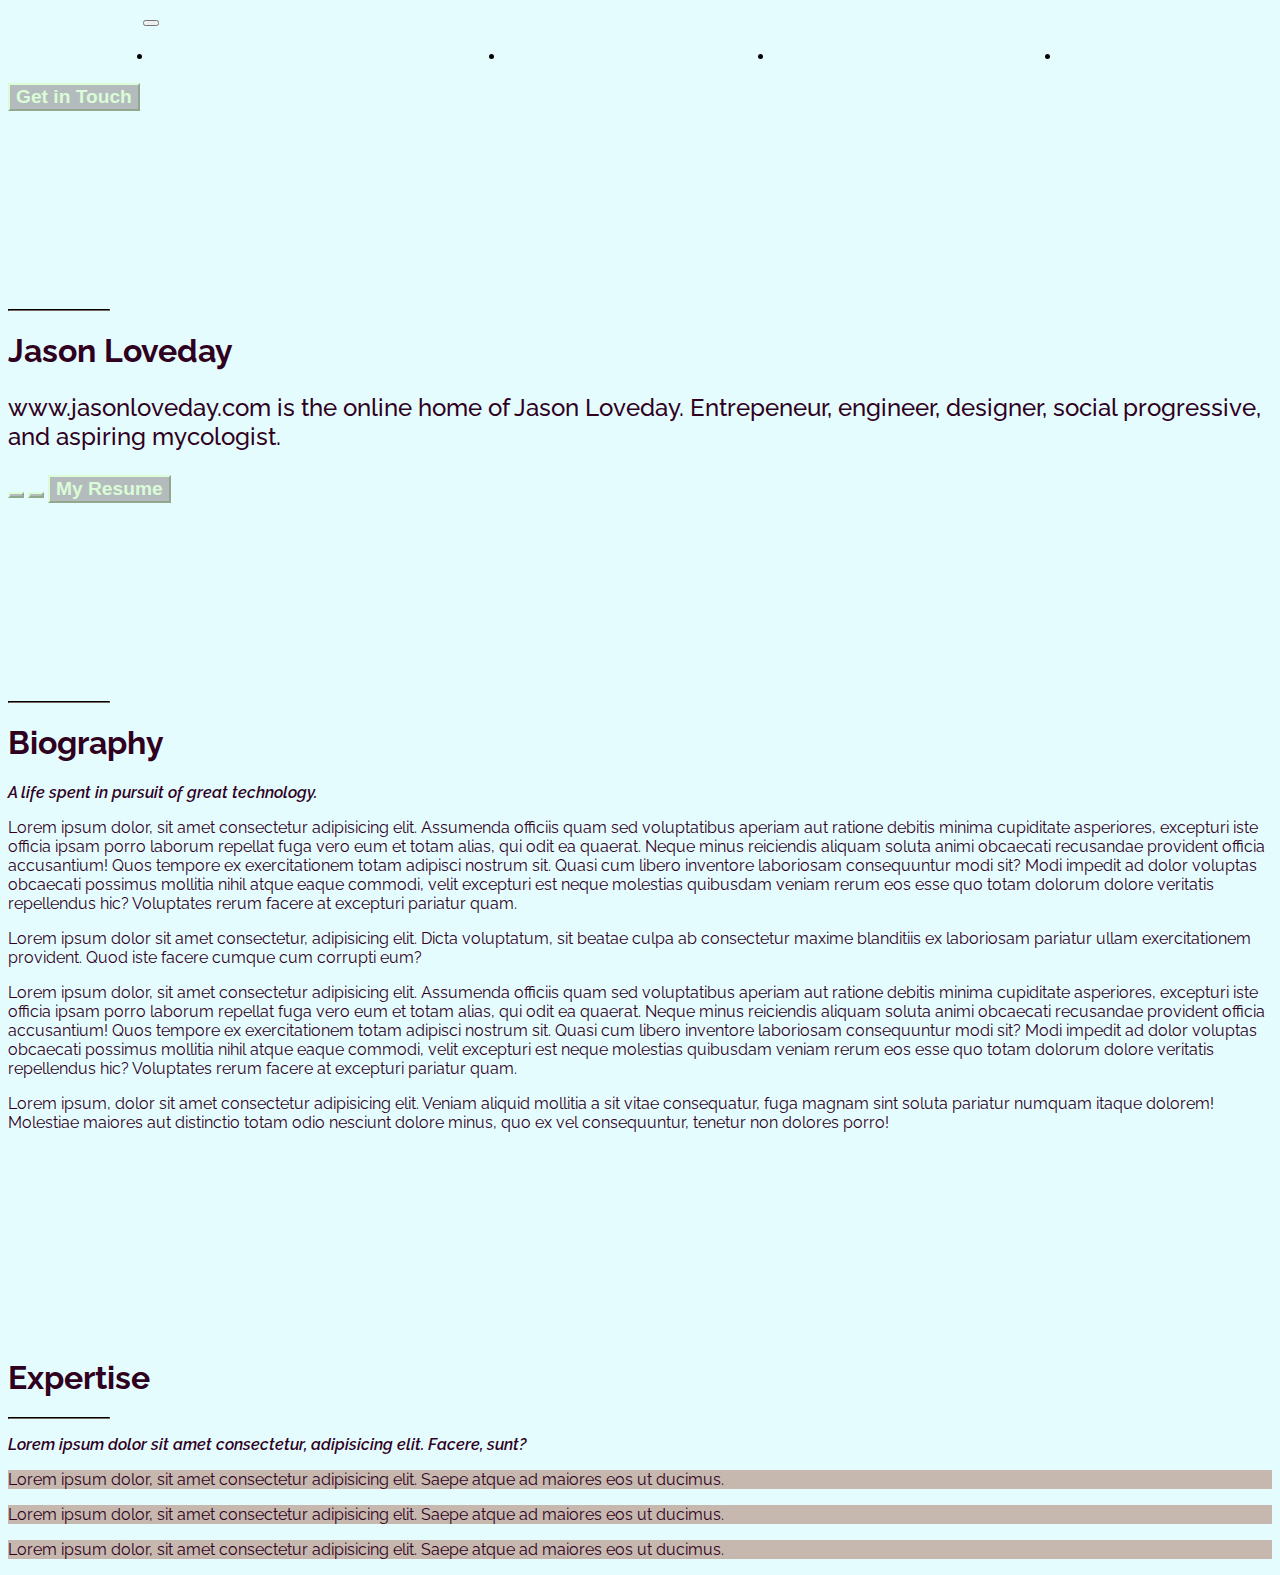
==== index.html @ 3caf15c2 "20190213-01" ====
<!doctype html>
<html lang="en">
  <head>
    <!-- Required meta tags -->
    <meta charset="utf-8">
    <meta name="viewport" content="width=device-width, initial-scale=1, shrink-to-fit=no">

    <!-- Bootstrap CSS -->
    <link rel="stylesheet" href="https://stackpath.bootstrapcdn.com/bootstrap/4.2.1/css/bootstrap.min.css" integrity="sha384-GJzZqFGwb1QTTN6wy59ffF1BuGJpLSa9DkKMp0DgiMDm4iYMj70gZWKYbI706tWS" crossorigin="anonymous">

    <!-- Font Awesome-->
    <link rel="stylesheet" href="https://use.fontawesome.com/releases/v5.7.0/css/all.css" integrity="sha384-lZN37f5QGtY3VHgisS14W3ExzMWZxybE1SJSEsQp9S+oqd12jhcu+A56Ebc1zFSJ" crossorigin="anonymous">

    <!--Google Fonts-->
    <link href="https://fonts.googleapis.com/css?family=Raleway" rel="stylesheet">

    <!-- Included CSS -->
    <link rel="stylesheet" href="app.css">
    <style>
     </style>

    <title>Jason Loveday | Technologist for over 20 years</title>
  </head>
  <body>

 
        <nav id="mainNavbar" class="navbar navbar-expand-lg fixed-top">
            <div class="container">
                <a class="navbar-brand ml-0" href="#">JASON LOVEDAY</a>
                <button class="navbar-toggler" type="button" data-toggle="collapse" data-target="#navbarSupportedContent" aria-controls="navbarSupportedContent" aria-expanded="false" aria-label="Toggle navigation">
                  <span class="navbar-toggler-icon"></span>
                </button>
              
                <div class="collapse navbar-collapse" id="navbarSupportedContent">
                  <ul class="navbar-nav mr-auto justify-content-betweensd">
                    <li class="nav-item active ml-5">
                      <a class="nav-link" href="#">Home <span class="sr-only">(current)</span></a>
                    </li>
                    <li class="nav-item ml-5">
                      <a class="nav-link" href="#">About</a>
                    </li>
                    <li class="nav-item ml-5">
                       <a class="nav-link" href="#">Projects</a>
                    </li
                    ><li class="nav-item ml-5">
                        <a class="nav-link" href="#">Experience</a>
                    </li>
                  </ul>
                  <button class="btn btn-md btn-primary mr-2 my-2 my-sm-0">Get in Touch</button>
                </div>
            </div>
        
        </nav>
        <div id="content" class="container">
            <div class="row">
              <div class="col-lg-8 pt-4">
                  <hr align="left">
                <h1 class="display-5">Jason Loveday</h1>
                  <div id="heading">
                    <p>www.jasonloveday.com is the online home of Jason Loveday. Entrepeneur, engineer, designer, social progressive,<br>
                      and aspiring mycologist.</p>
                  </div>
                  <a href="https://www.linkedin.com/in/jasonloveday" target="_blank"><button class="btn btn-md"><i class="fab fa-linkedin-in"></i></button></a>
                  <a href="https://www.facebook.com/loveday.jason" target="_blank"><button class="btn btn-md"><i class="fab fa-facebook-square"></i></button></a>
                  <a href="https://drive.google.com/file/d/1NYO6ec5GuxMzruy1eUFcvBPiJdTNlsXK/view?usp=sharing" target="_blank"><button class="btn btn-md"><i class="far fa-file"></i> My Resume</button></a>
                </div>
            </div>
          </div>
            <div id="content" class="container">
            <!-- <div id="spacer" class="row"></div> -->
            <div id="bio" class="row">
              <div class="col-lg-5 pt-5">
                <hr align="left">
                <h1 class="display-5">Biography</h1>
                <p id="intro">A life spent in pursuit of great technology.</p>
                <p>Lorem ipsum dolor, sit amet consectetur adipisicing elit. Assumenda officiis quam sed voluptatibus aperiam aut ratione debitis minima cupiditate asperiores, excepturi iste officia ipsam porro laborum repellat fuga vero eum et totam alias, qui odit ea quaerat. Neque minus reiciendis aliquam soluta animi obcaecati recusandae provident officia accusantium! Quos tempore ex exercitationem totam adipisci nostrum sit. Quasi cum libero inventore laboriosam consequuntur modi sit? Modi impedit ad dolor voluptas obcaecati possimus mollitia nihil atque eaque commodi, velit excepturi est neque molestias quibusdam veniam rerum eos esse quo totam dolorum dolore veritatis repellendus hic? Voluptates rerum facere at excepturi pariatur quam.</p>
               <p>Lorem ipsum dolor sit amet consectetur, adipisicing elit. Dicta voluptatum, sit beatae culpa ab consectetur maxime blanditiis ex laboriosam pariatur ullam exercitationem provident. Quod iste facere cumque cum corrupti eum?</p>
              </div>
                  <div class="col-lg-5 pt-5 pl-5">
                    <p>Lorem ipsum dolor, sit amet consectetur adipisicing elit. Assumenda officiis quam sed voluptatibus aperiam aut ratione debitis minima cupiditate asperiores, excepturi iste officia ipsam porro laborum repellat fuga vero eum et totam alias, qui odit ea quaerat. Neque minus reiciendis aliquam soluta animi obcaecati recusandae provident officia accusantium! Quos tempore ex exercitationem totam adipisci nostrum sit. Quasi cum libero inventore laboriosam consequuntur modi sit? Modi impedit ad dolor voluptas obcaecati possimus mollitia nihil atque eaque commodi, velit excepturi est neque molestias quibusdam veniam rerum eos esse quo totam dolorum dolore veritatis repellendus hic? Voluptates rerum facere at excepturi pariatur quam.</p>
                   <p>Lorem ipsum, dolor sit amet consectetur adipisicing elit. Veniam aliquid mollitia a sit vitae consequatur, fuga magnam sint soluta pariatur numquam itaque dolorem! Molestiae maiores aut distinctio totam odio nesciunt dolore minus, quo ex vel consequuntur, tenetur non dolores porro!</p>
                  </div>
            </div>
          </div>
          <div id="content" class="container">
            <div class="row">
              <div class="col-lg-4">
              <h1 class="display-5">Expertise</h1>
              <hr align="left">
              <p id="intro">Lorem ipsum dolor sit amet consectetur, adipisicing elit. Facere, sunt?</p>
              </div>
            </div>
              <div id="text" class="row justify-content-center">
                <div class="col-lg-4">
                  <div class="card">
                  <p>Lorem ipsum dolor, sit amet consectetur adipisicing elit. Saepe atque ad maiores eos ut ducimus.</p>
                  </div>
                  
                </div>
                <div class="col-lg-4 pt-2 pt-lg-0">
                  <div class="card">
                    <p>Lorem ipsum dolor, sit amet consectetur adipisicing elit. Saepe atque ad maiores eos ut ducimus.</p>
                    </div>
                    
                </div>
                <div class="col-lg-4 pt-2 pt-lg-0">
                  <div class="card">
                    <p>Lorem ipsum dolor, sit amet consectetur adipisicing elit. Saepe atque ad maiores eos ut ducimus.</p>
                    </div>

                </div>
              </div>
            </div>
      		   

    <!-- Optional JavaScript -->
    <!-- jQuery first, then Popper.js, then Bootstrap JS -->
    <script src="https://code.jquery.com/jquery-3.3.1.slim.min.js" integrity="sha384-q8i/X+965DzO0rT7abK41JStQIAqVgRVzpbzo5smXKp4YfRvH+8abtTE1Pi6jizo" crossorigin="anonymous"></script>
    <script src="https://cdnjs.cloudflare.com/ajax/libs/popper.js/1.14.6/umd/popper.min.js" integrity="sha384-wHAiFfRlMFy6i5SRaxvfOCifBUQy1xHdJ/yoi7FRNXMRBu5WHdZYu1hA6ZOblgut" crossorigin="anonymous"></script>
    <script src="https://stackpath.bootstrapcdn.com/bootstrap/4.2.1/js/bootstrap.min.js" integrity="sha384-B0UglyR+jN6CkvvICOB2joaf5I4l3gm9GU6Hc1og6Ls7i6U/mkkaduKaBhlAXv9k" crossorigin="anonymous"></script>
    <script>
        $(function () {
            $(document).scroll(function () {
                var $nav = $(".nav-link");
                $nav.toggleClass("scrolled", $(this).scrollTop() > $nav.height());
            });
        });
    </script>
    <script>
      $(function () {
        $(document).scroll(function () {
            var $nav = $("#mainNavbar");
            $nav.toggleClass("scrolled", $(this).scrollTop() > $nav.height());
        });
    });
</script>
    <script>
        $(function () {
          $(document).scroll(function () {
              var $nav = $(".navbar-brand");
              $nav.toggleClass("scrolled", $(this).scrollTop() > $nav.height());
          });
      });
  </script>
  
  </body>
</html>
---- app.css ----
body {
    font-family: 'Raleway';
    background-color: #E5FCFF;
}
hr {
    border-color: rgb(36, 31, 29);
    width: 100px;
}
.btn {
    color: #DAFCD7;
    border-color: #DAFCD7;
    background-color: #B4BBBD;
    font-size: 1.2rem;
    font-weight: 700;
}
.btn:hover {
    color: #E5FCFF;
    background-color: #30011E;
    border: none;
    font-weight: 700;
}
#heading {
    font-size: 1.5rem;
    font-weight: 500;
}
#content {
    text-align: left;
    color: #30011E;
    padding-top: 15%;
	/* text-shadow: 0px 4px 3px rgba(0,0,0,0.4), */
					/* 0px 8px 13px rgba(0,0,0,0.1), */
					/* 0px 18px 23px rgba(0,0,0,0.1); */
}
#text{
    /* font-size: 1.25rem; */
    color: #30011E;
}
#mainNavbar .nav-link {
    color: #E5FCFF;
    font-weight: 300;
    font-size: 1.25rem;
}
nav ul {
    display: flex;
    justify-content: space-around;
  }
  
        
#mainNavbar .nav-link:hover {
    color: #30011E;
    font-weight: 400;
}
#mainNavbar .nav-link:hover.scrolled {
    color:#E5FCFF;
    font-weight: 400;
}
.navbar.scrolled {
    background: #B4BBBD;
    transition: background 500ms;
}
#mainNavbar .nav-link.scrolled{
    color: #5A2F2F;
}

#mainNavbar .navbar-brand {
    color: #E5FCFF;
    font-weight: 700;
}
#mainNavbar .navbar-brand.scrolled {
    color: #DAFCD7;
}
.card {
    background: #C6B8AF
}
#spacer {
    height: 200px;
}

#intro {
    font-style: italic;
    font-weight: 600;
}
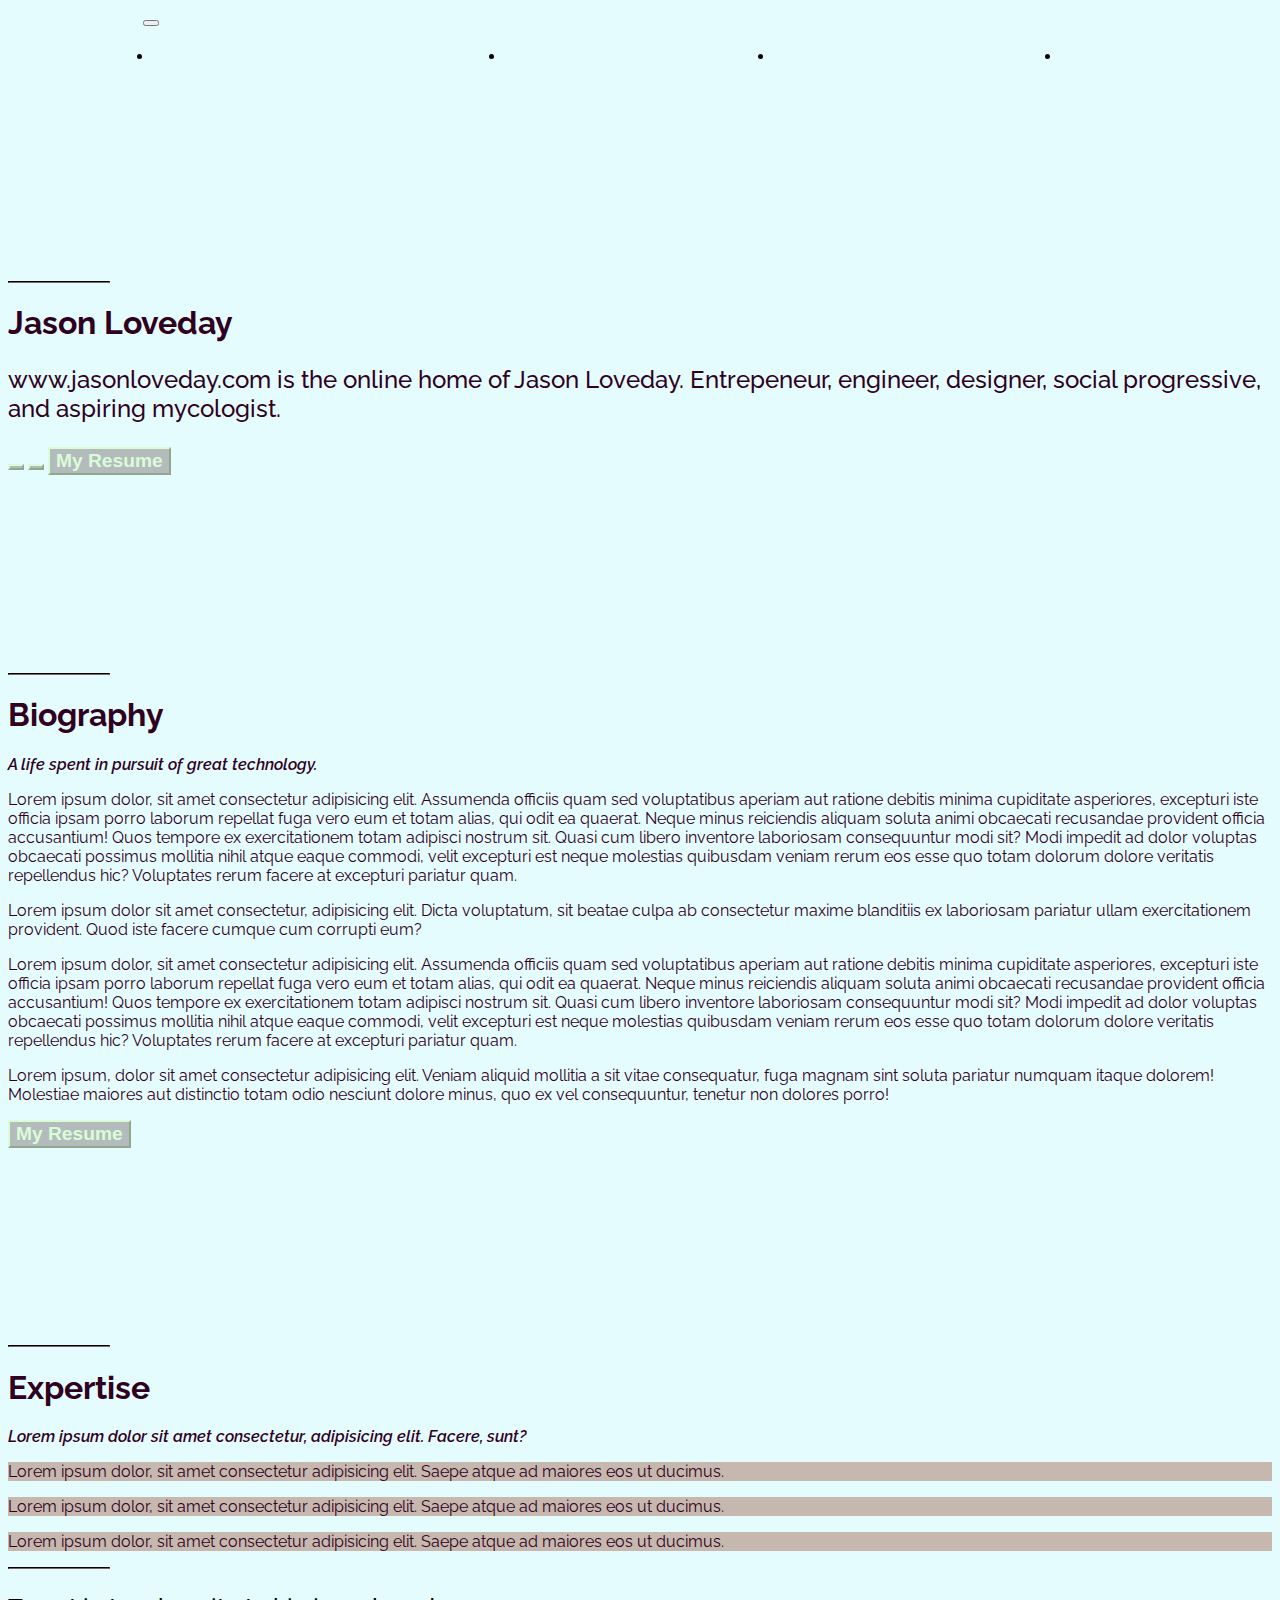
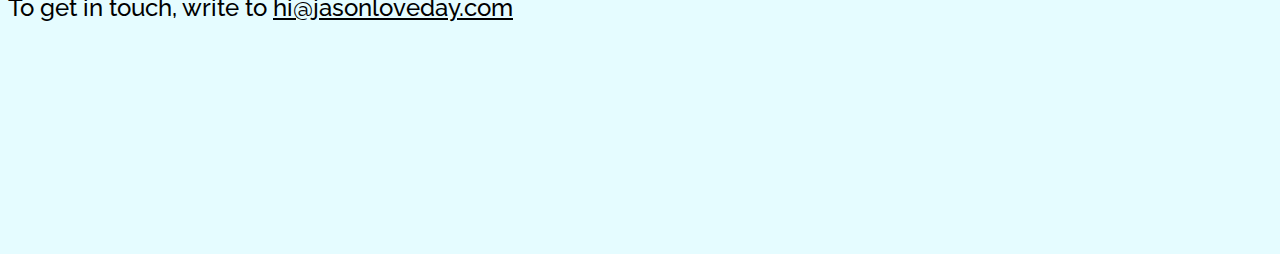
==== commit dd50ed21: "20190214-01" ====
--- a/index.html
+++ b/index.html
@@ -37,7 +37,7 @@
                       <a class="nav-link" href="#">Home <span class="sr-only">(current)</span></a>
                     </li>
                     <li class="nav-item ml-5">
-                      <a class="nav-link" href="#">About</a>
+                      <a class="nav-link" href="#page2">About</a>
                     </li>
                     <li class="nav-item ml-5">
                        <a class="nav-link" href="#">Projects</a>
@@ -46,7 +46,7 @@
                         <a class="nav-link" href="#">Experience</a>
                     </li>
                   </ul>
-                  <button class="btn btn-md btn-primary mr-2 my-2 my-sm-0">Get in Touch</button>
+                  <!-- <button class="btn btn-md btn-primary mr-2 my-2 my-sm-0">Get in Touch</button> -->
                 </div>
             </div>
         
@@ -68,8 +68,9 @@
           </div>
             <div id="content" class="container">
             <!-- <div id="spacer" class="row"></div> -->
-            <div id="bio" class="row">
-              <div class="col-lg-5 pt-5">
+            <div id="page2"></div>
+            <div id="bio" class="row pt-5">
+              <div class="col-lg-5">
                 <hr align="left">
                 <h1 class="display-5">Biography</h1>
                 <p id="intro">A life spent in pursuit of great technology.</p>
@@ -80,13 +81,15 @@
                     <p>Lorem ipsum dolor, sit amet consectetur adipisicing elit. Assumenda officiis quam sed voluptatibus aperiam aut ratione debitis minima cupiditate asperiores, excepturi iste officia ipsam porro laborum repellat fuga vero eum et totam alias, qui odit ea quaerat. Neque minus reiciendis aliquam soluta animi obcaecati recusandae provident officia accusantium! Quos tempore ex exercitationem totam adipisci nostrum sit. Quasi cum libero inventore laboriosam consequuntur modi sit? Modi impedit ad dolor voluptas obcaecati possimus mollitia nihil atque eaque commodi, velit excepturi est neque molestias quibusdam veniam rerum eos esse quo totam dolorum dolore veritatis repellendus hic? Voluptates rerum facere at excepturi pariatur quam.</p>
                    <p>Lorem ipsum, dolor sit amet consectetur adipisicing elit. Veniam aliquid mollitia a sit vitae consequatur, fuga magnam sint soluta pariatur numquam itaque dolorem! Molestiae maiores aut distinctio totam odio nesciunt dolore minus, quo ex vel consequuntur, tenetur non dolores porro!</p>
                   </div>
-            </div>
+              </div>
+              <a href="https://drive.google.com/file/d/1NYO6ec5GuxMzruy1eUFcvBPiJdTNlsXK/view?usp=sharing" target="_blank"><button class="btn btn-md"><i class="far fa-file"></i> My Resume</button></a>
+
           </div>
           <div id="content" class="container">
             <div class="row">
               <div class="col-lg-4">
+               <hr align="left">
               <h1 class="display-5">Expertise</h1>
-              <hr align="left">
               <p id="intro">Lorem ipsum dolor sit amet consectetur, adipisicing elit. Facere, sunt?</p>
               </div>
             </div>
@@ -111,6 +114,16 @@
                 </div>
               </div>
             </div>
+
+            <div id="heading" class="container">
+              <div class="row">
+                <div class="col-lg-8 pt-5">
+                <hr align="left">
+                <p>To get in touch, write to <span id="email">hi@jasonloveday.com</span></p>
+                  </div>
+              </div>
+            </div>
+            <div id="spacer"></div>
       		   
 
     <!-- Optional JavaScript -->
--- a/app.css
+++ b/app.css
@@ -5,6 +5,9 @@
 hr {
     border-color: rgb(36, 31, 29);
     width: 100px;
+}
+#email {
+    text-decoration-line: underline;
 }
 .btn {
     color: #DAFCD7;
@@ -58,6 +61,9 @@
     background: #B4BBBD;
     transition: background 500ms;
 }
+.navbar-toggler {
+    color: #30011E;
+}
 #mainNavbar .nav-link.scrolled{
     color: #5A2F2F;
 }
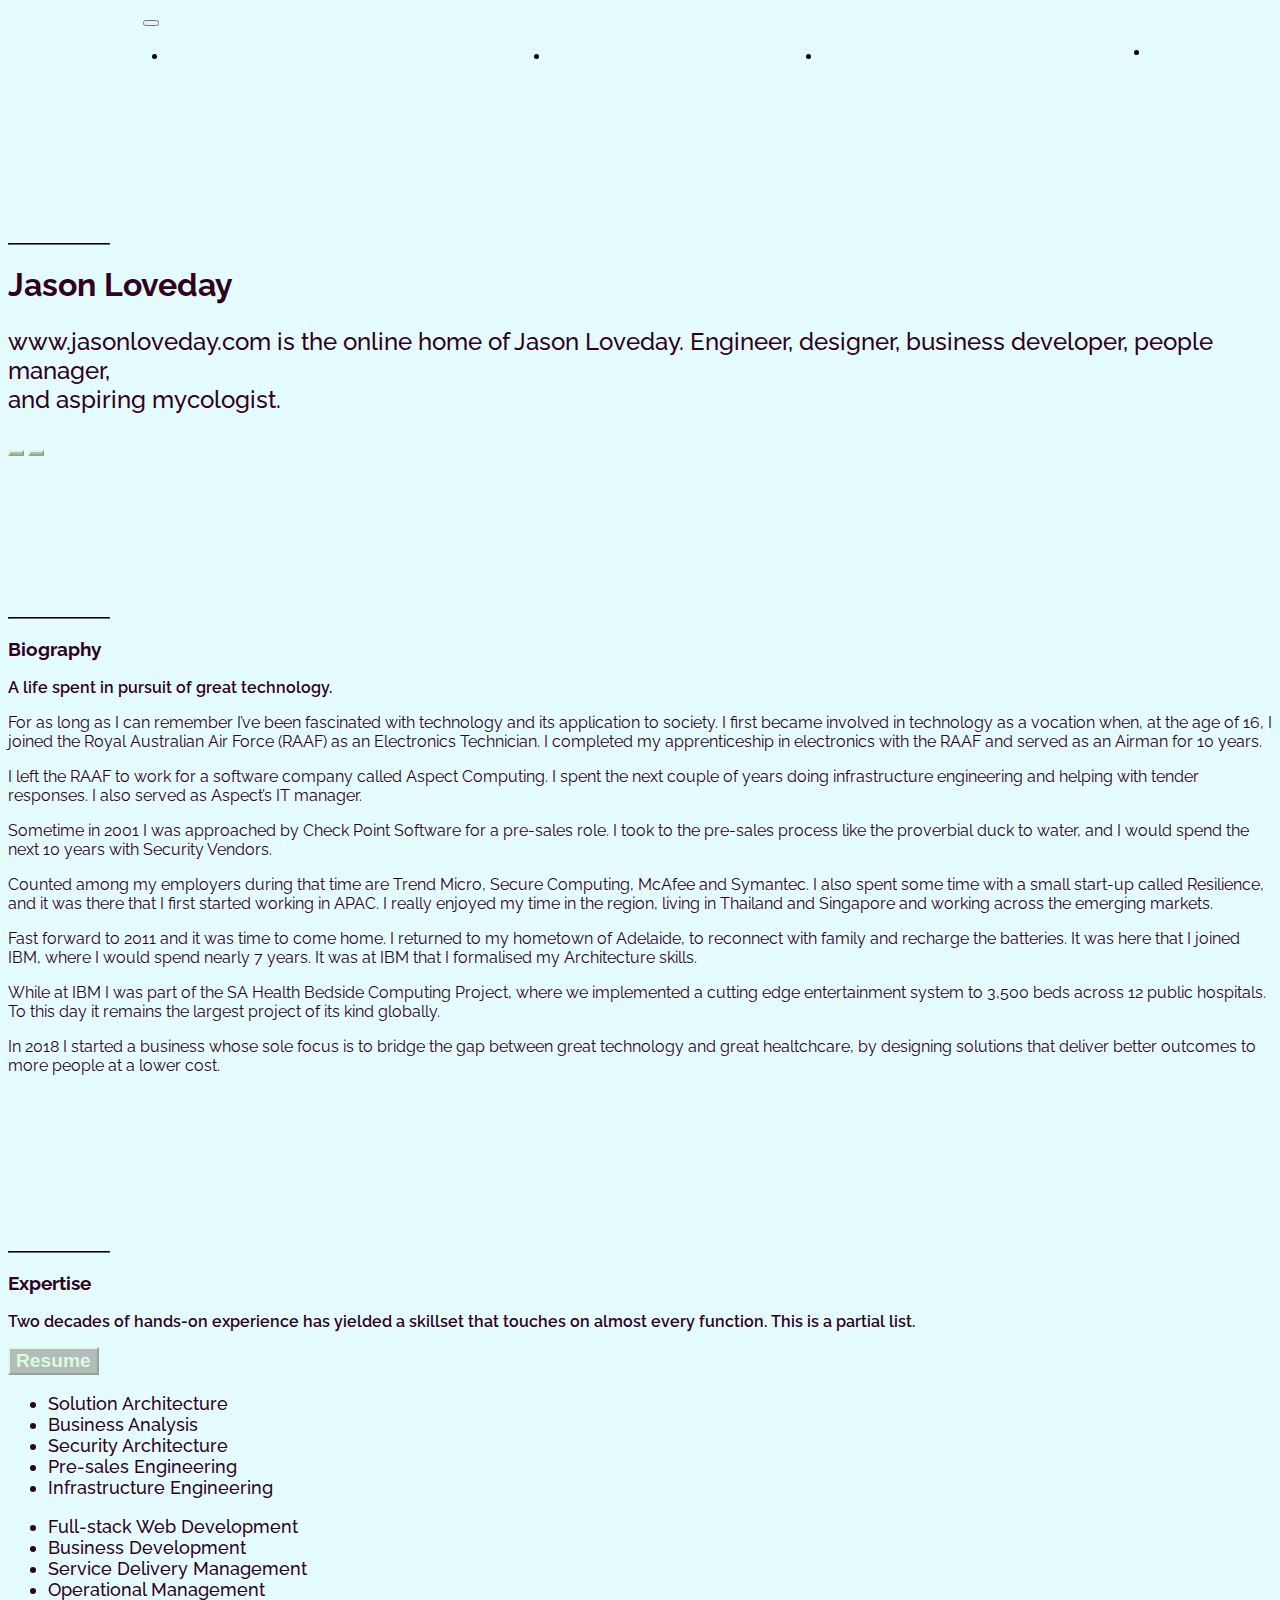
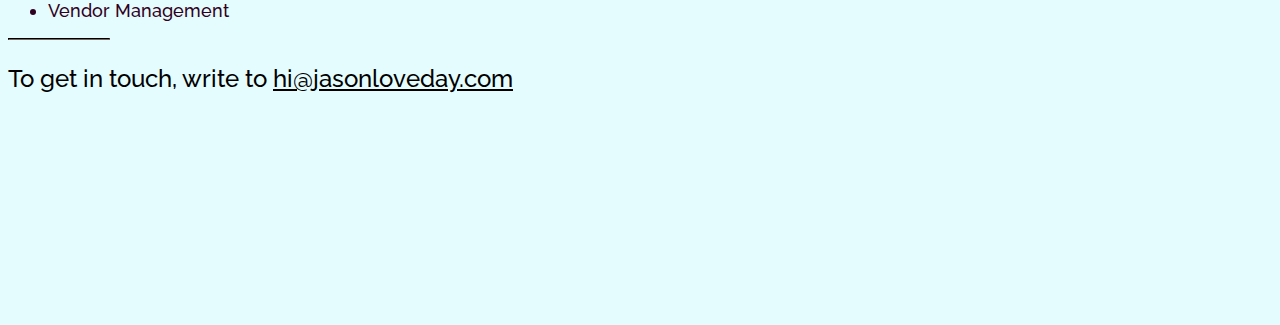
==== commit 51dd1486: "20190215-01" ====
--- a/index.html
+++ b/index.html
@@ -24,7 +24,7 @@
   <body>
 
  
-        <nav id="mainNavbar" class="navbar navbar-expand-lg fixed-top">
+        <nav id="mainNavbar" class="navbar navbar-expand-lg navbar-dark fixed-top">
             <div class="container">
                 <a class="navbar-brand ml-0" href="#">JASON LOVEDAY</a>
                 <button class="navbar-toggler" type="button" data-toggle="collapse" data-target="#navbarSupportedContent" aria-controls="navbarSupportedContent" aria-expanded="false" aria-label="Toggle navigation">
@@ -37,13 +37,12 @@
                       <a class="nav-link" href="#">Home <span class="sr-only">(current)</span></a>
                     </li>
                     <li class="nav-item ml-5">
-                      <a class="nav-link" href="#page2">About</a>
+                      <a class="nav-link" href="#page2">Bio</a>
                     </li>
                     <li class="nav-item ml-5">
-                       <a class="nav-link" href="#">Projects</a>
+                       <a class="nav-link" href="#page3">Expertise</a>
                     </li
                     ><li class="nav-item ml-5">
-                        <a class="nav-link" href="#">Experience</a>
                     </li>
                   </ul>
                   <!-- <button class="btn btn-md btn-primary mr-2 my-2 my-sm-0">Get in Touch</button> -->
@@ -57,60 +56,62 @@
                   <hr align="left">
                 <h1 class="display-5">Jason Loveday</h1>
                   <div id="heading">
-                    <p>www.jasonloveday.com is the online home of Jason Loveday. Entrepeneur, engineer, designer, social progressive,<br>
+                    <p>www.jasonloveday.com is the online home of Jason Loveday. Engineer, designer, business developer, people manager,<br>
                       and aspiring mycologist.</p>
                   </div>
                   <a href="https://www.linkedin.com/in/jasonloveday" target="_blank"><button class="btn btn-md"><i class="fab fa-linkedin-in"></i></button></a>
                   <a href="https://www.facebook.com/loveday.jason" target="_blank"><button class="btn btn-md"><i class="fab fa-facebook-square"></i></button></a>
-                  <a href="https://drive.google.com/file/d/1NYO6ec5GuxMzruy1eUFcvBPiJdTNlsXK/view?usp=sharing" target="_blank"><button class="btn btn-md"><i class="far fa-file"></i> My Resume</button></a>
                 </div>
             </div>
           </div>
+          <div id="page2"></div>
             <div id="content" class="container">
             <!-- <div id="spacer" class="row"></div> -->
-            <div id="page2"></div>
-            <div id="bio" class="row pt-5">
+            <div id="bio" class="row pt-lg-4">
               <div class="col-lg-5">
                 <hr align="left">
-                <h1 class="display-5">Biography</h1>
+                <h3>Biography</h3>
                 <p id="intro">A life spent in pursuit of great technology.</p>
-                <p>Lorem ipsum dolor, sit amet consectetur adipisicing elit. Assumenda officiis quam sed voluptatibus aperiam aut ratione debitis minima cupiditate asperiores, excepturi iste officia ipsam porro laborum repellat fuga vero eum et totam alias, qui odit ea quaerat. Neque minus reiciendis aliquam soluta animi obcaecati recusandae provident officia accusantium! Quos tempore ex exercitationem totam adipisci nostrum sit. Quasi cum libero inventore laboriosam consequuntur modi sit? Modi impedit ad dolor voluptas obcaecati possimus mollitia nihil atque eaque commodi, velit excepturi est neque molestias quibusdam veniam rerum eos esse quo totam dolorum dolore veritatis repellendus hic? Voluptates rerum facere at excepturi pariatur quam.</p>
-               <p>Lorem ipsum dolor sit amet consectetur, adipisicing elit. Dicta voluptatum, sit beatae culpa ab consectetur maxime blanditiis ex laboriosam pariatur ullam exercitationem provident. Quod iste facere cumque cum corrupti eum?</p>
+                <p>For as long as I can remember I’ve been fascinated with technology and its application to society. I first became involved in technology as a vocation when, at the age of 16, I joined the Royal Australian Air Force (RAAF) as an Electronics Technician. I completed my apprenticeship in electronics with the RAAF and served as an Airman for 10 years.</p>
+               <p>I left the RAAF to work for a software company called Aspect Computing. I spent the next couple of years doing infrastructure engineering and helping with tender responses. I also served as Aspect’s IT manager.</p>
+               <p>Sometime in 2001 I was approached by Check Point Software for a pre-sales role. I took to the pre-sales process like the proverbial duck to water, and I would spend the next 10 years with Security Vendors.</p>
               </div>
-                  <div class="col-lg-5 pt-5 pl-5">
-                    <p>Lorem ipsum dolor, sit amet consectetur adipisicing elit. Assumenda officiis quam sed voluptatibus aperiam aut ratione debitis minima cupiditate asperiores, excepturi iste officia ipsam porro laborum repellat fuga vero eum et totam alias, qui odit ea quaerat. Neque minus reiciendis aliquam soluta animi obcaecati recusandae provident officia accusantium! Quos tempore ex exercitationem totam adipisci nostrum sit. Quasi cum libero inventore laboriosam consequuntur modi sit? Modi impedit ad dolor voluptas obcaecati possimus mollitia nihil atque eaque commodi, velit excepturi est neque molestias quibusdam veniam rerum eos esse quo totam dolorum dolore veritatis repellendus hic? Voluptates rerum facere at excepturi pariatur quam.</p>
-                   <p>Lorem ipsum, dolor sit amet consectetur adipisicing elit. Veniam aliquid mollitia a sit vitae consequatur, fuga magnam sint soluta pariatur numquam itaque dolorem! Molestiae maiores aut distinctio totam odio nesciunt dolore minus, quo ex vel consequuntur, tenetur non dolores porro!</p>
-                  </div>
-              </div>
-              <a href="https://drive.google.com/file/d/1NYO6ec5GuxMzruy1eUFcvBPiJdTNlsXK/view?usp=sharing" target="_blank"><button class="btn btn-md"><i class="far fa-file"></i> My Resume</button></a>
-
+                  <div class="col-lg-5 pt-2 pl-lg-5">
+                   <p>Counted among my employers during that time are Trend Micro, Secure Computing, McAfee and Symantec. I also spent some time with a small start-up called Resilience, and it was there that I first started working in APAC. I really enjoyed my time in the region, living in Thailand and Singapore and working across the emerging markets.</p>
+                    <p>Fast forward to 2011 and it was time to come home. I returned to my hometown of Adelaide, to reconnect with family and recharge the batteries. It was here that I joined IBM, where I would spend nearly 7 years. It was at IBM that I formalised my Architecture skills.</p>
+                  <p>While at IBM I was part of the SA Health Bedside Computing Project, where we implemented a cutting edge entertainment system to 3,500 beds across 12 public hospitals. To this day it remains the largest project of its kind globally.</p>
+                <p>In 2018 I started a business whose sole focus is to bridge the gap between great technology and great healtchcare, by designing solutions that deliver better outcomes to more people at a lower cost.</p>  
+                </div>
+            </div>
+            </div>
           </div>
+          <div id="page3"></div>
           <div id="content" class="container">
-            <div class="row">
+            <div class="row justify-content-center align-items-center">
               <div class="col-lg-4">
                <hr align="left">
-              <h1 class="display-5">Expertise</h1>
-              <p id="intro">Lorem ipsum dolor sit amet consectetur, adipisicing elit. Facere, sunt?</p>
+              <h3>Expertise</h3>
+              <p id="intro">Two decades of hands-on experience has yielded a skillset that touches on almost every function. This is a partial list.</p>
+              <a href="https://drive.google.com/file/d/1NYO6ec5GuxMzruy1eUFcvBPiJdTNlsXK/view?usp=sharing" target="_blank"><button class="btn btn-md"><i class="far fa-file-pdf"></i> Resume</button></a>
               </div>
-            </div>
-              <div id="text" class="row justify-content-center">
                 <div class="col-lg-4">
-                  <div class="card">
-                  <p>Lorem ipsum dolor, sit amet consectetur adipisicing elit. Saepe atque ad maiores eos ut ducimus.</p>
-                  </div>
+                  <ul id="expertiseList">
+                    <li>Solution Architecture</li>
+                    <li>Business Analysis</li>
+                    <li>Security Architecture</li>
+                    <li>Pre-sales Engineering</li>
+                    <li>Infrastructure Engineering</li>
+                  </ul>
                   
                 </div>
-                <div class="col-lg-4 pt-2 pt-lg-0">
-                  <div class="card">
-                    <p>Lorem ipsum dolor, sit amet consectetur adipisicing elit. Saepe atque ad maiores eos ut ducimus.</p>
-                    </div>
-                    
-                </div>
-                <div class="col-lg-4 pt-2 pt-lg-0">
-                  <div class="card">
-                    <p>Lorem ipsum dolor, sit amet consectetur adipisicing elit. Saepe atque ad maiores eos ut ducimus.</p>
-                    </div>
-
+                <div class="col-lg-4">
+                    <ul id="expertiseList">
+                        <li>Full-stack Web Development</li>
+                        <li>Business Development</li>
+                        <li>Service Delivery Management</li>
+                        <li>Operational Management</li>
+                        <li>Vendor Management</li>
+                      </ul>                 
                 </div>
               </div>
             </div>
--- a/app.css
+++ b/app.css
@@ -8,6 +8,10 @@
 }
 #email {
     text-decoration-line: underline;
+}
+#expertiseList {
+    font-size: 1.1rem;
+    font-weight: 500;
 }
 .btn {
     color: #DAFCD7;
@@ -29,7 +33,7 @@
 #content {
     text-align: left;
     color: #30011E;
-    padding-top: 15%;
+    padding-top: 12%;
 	/* text-shadow: 0px 4px 3px rgba(0,0,0,0.4), */
 					/* 0px 8px 13px rgba(0,0,0,0.1), */
 					/* 0px 18px 23px rgba(0,0,0,0.1); */
@@ -83,6 +87,6 @@
 }
 
 #intro {
-    font-style: italic;
+    /* font-style: italic; */
     font-weight: 600;
 }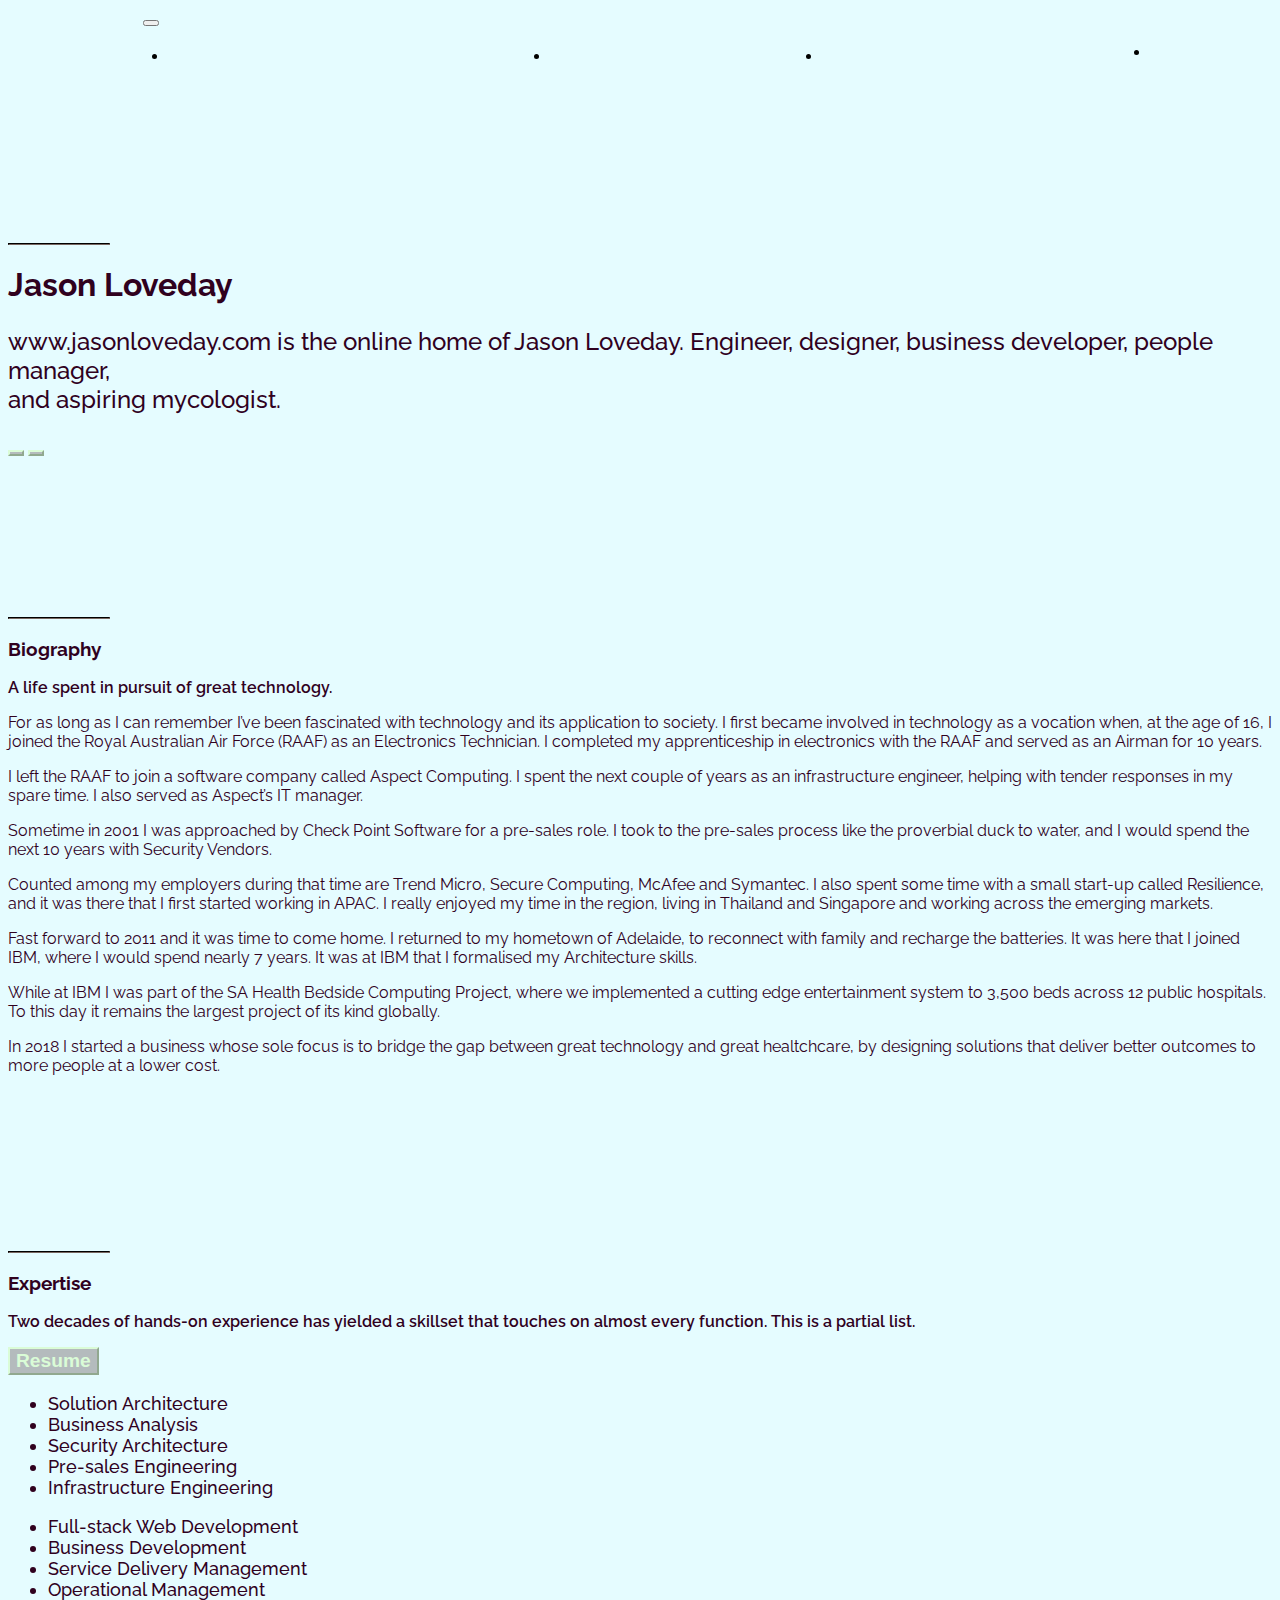
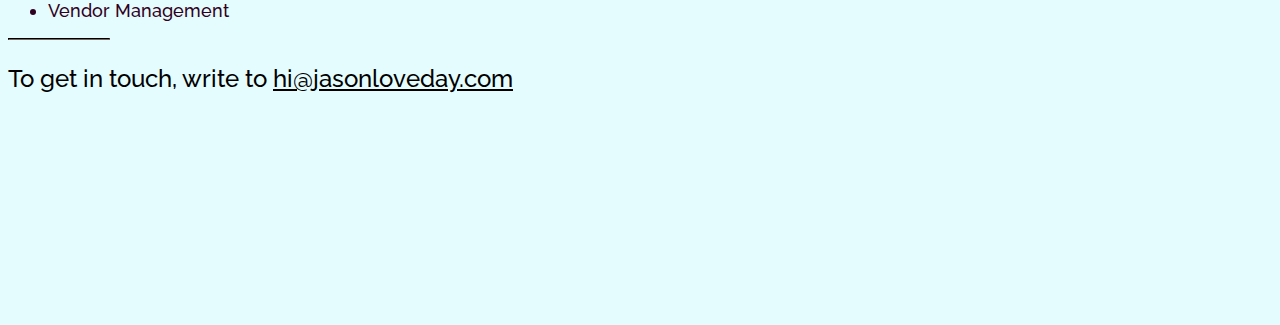
==== commit 95d23a61: "20190215-2" ====
--- a/index.html
+++ b/index.html
@@ -73,7 +73,7 @@
                 <h3>Biography</h3>
                 <p id="intro">A life spent in pursuit of great technology.</p>
                 <p>For as long as I can remember I’ve been fascinated with technology and its application to society. I first became involved in technology as a vocation when, at the age of 16, I joined the Royal Australian Air Force (RAAF) as an Electronics Technician. I completed my apprenticeship in electronics with the RAAF and served as an Airman for 10 years.</p>
-               <p>I left the RAAF to work for a software company called Aspect Computing. I spent the next couple of years doing infrastructure engineering and helping with tender responses. I also served as Aspect’s IT manager.</p>
+               <p>I left the RAAF to join a software company called Aspect Computing. I spent the next couple of years as an infrastructure engineer, helping with tender responses in my spare time. I also served as Aspect’s IT manager.</p>
                <p>Sometime in 2001 I was approached by Check Point Software for a pre-sales role. I took to the pre-sales process like the proverbial duck to water, and I would spend the next 10 years with Security Vendors.</p>
               </div>
                   <div class="col-lg-5 pt-2 pl-lg-5">
@@ -88,7 +88,7 @@
           <div id="page3"></div>
           <div id="content" class="container">
             <div class="row justify-content-center align-items-center">
-              <div class="col-lg-4">
+              <div class="col-lg-4 pb-3">
                <hr align="left">
               <h3>Expertise</h3>
               <p id="intro">Two decades of hands-on experience has yielded a skillset that touches on almost every function. This is a partial list.</p>
@@ -158,4 +158,4 @@
   </script>
   
   </body>
-</html>+</html>
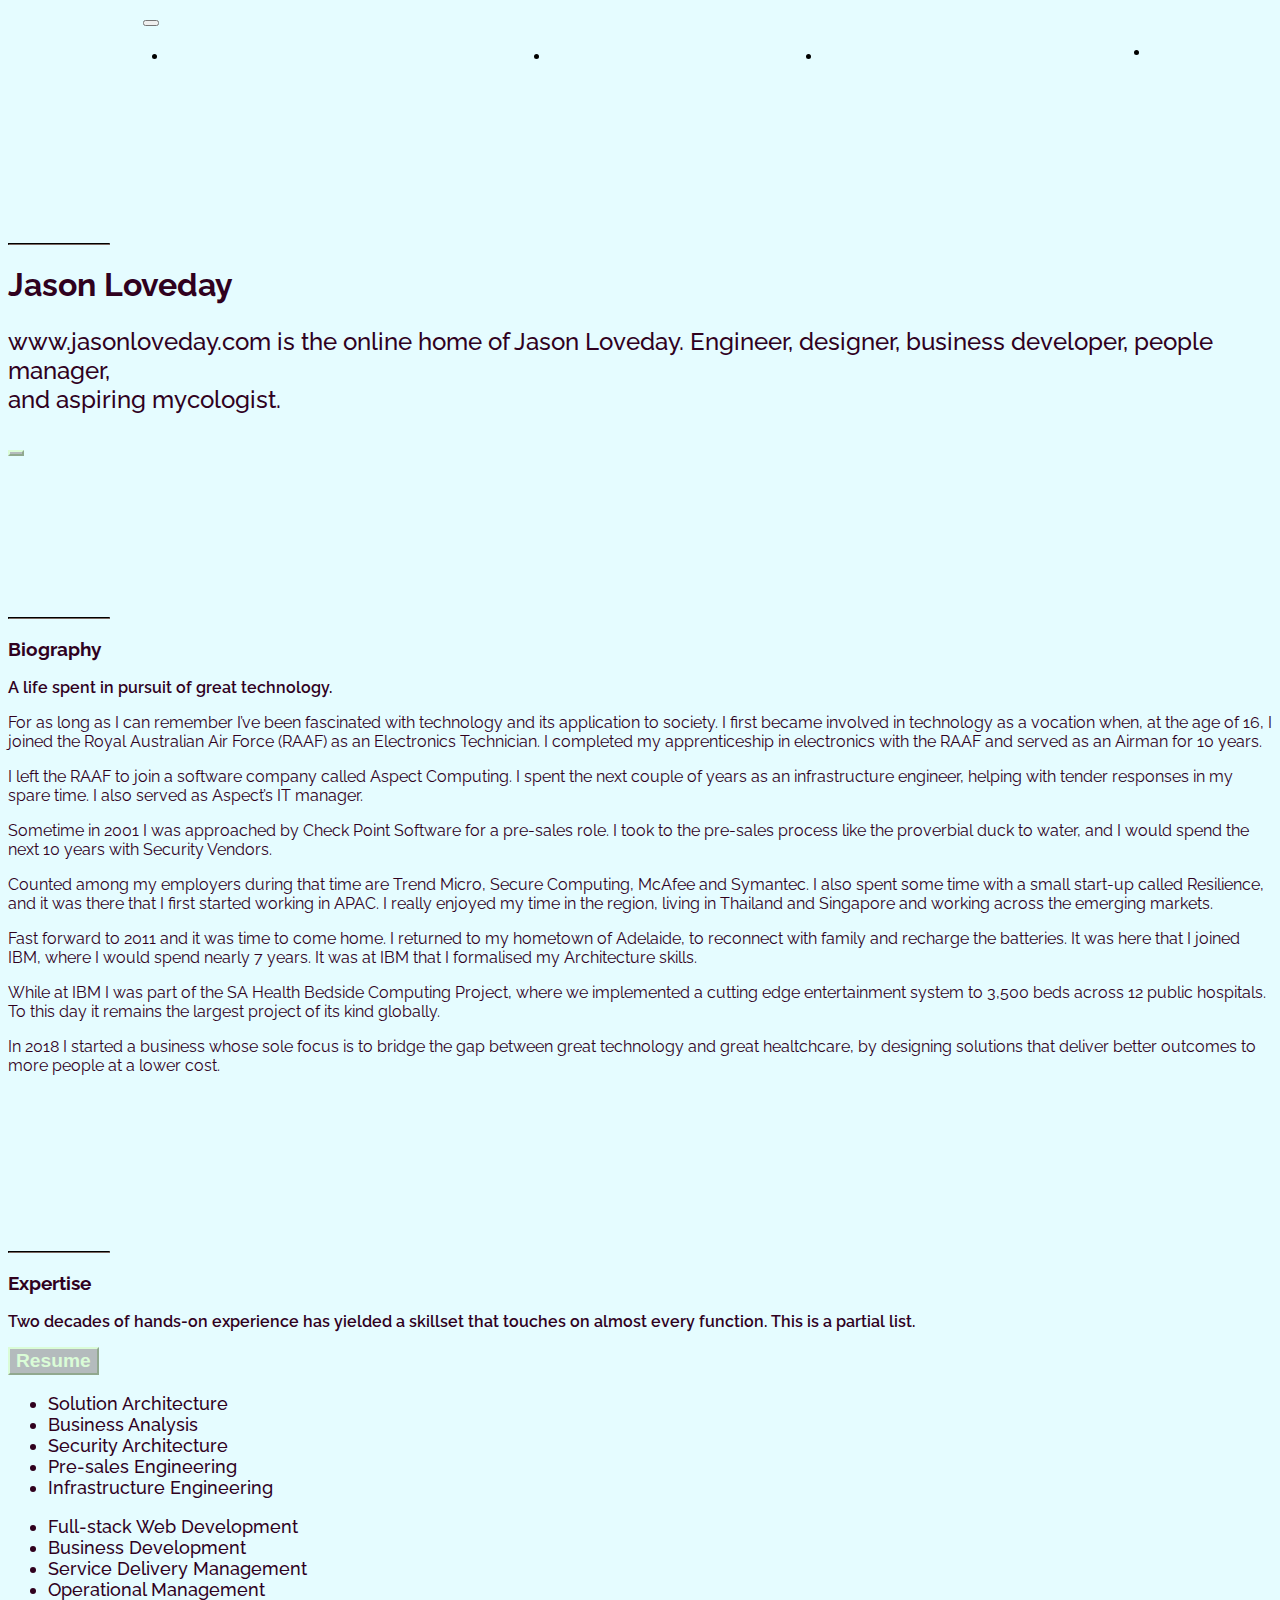
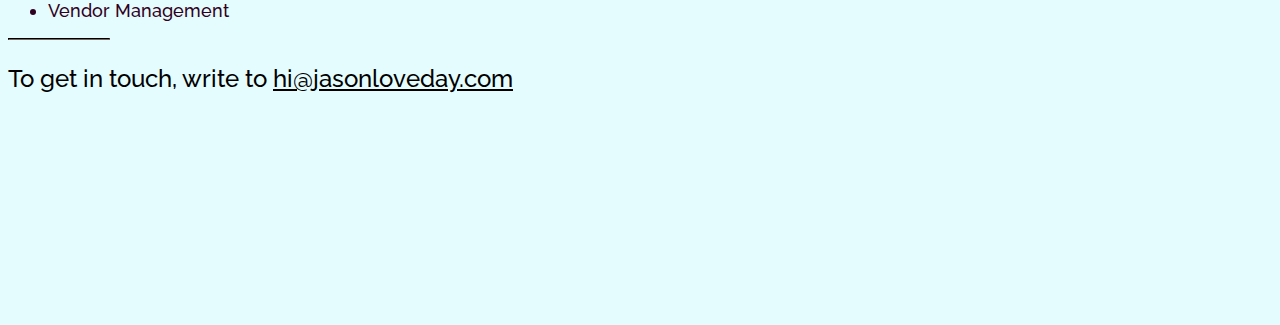
==== commit 96847a9f: "20190215-03" ====
--- a/index.html
+++ b/index.html
@@ -60,7 +60,7 @@
                       and aspiring mycologist.</p>
                   </div>
                   <a href="https://www.linkedin.com/in/jasonloveday" target="_blank"><button class="btn btn-md"><i class="fab fa-linkedin-in"></i></button></a>
-                  <a href="https://www.facebook.com/loveday.jason" target="_blank"><button class="btn btn-md"><i class="fab fa-facebook-square"></i></button></a>
+                  <!-- <a href="https://www.facebook.com/loveday.jason" target="_blank"><button class="btn btn-md"><i class="fab fa-facebook-square"></i></button></a> -->
                 </div>
             </div>
           </div>
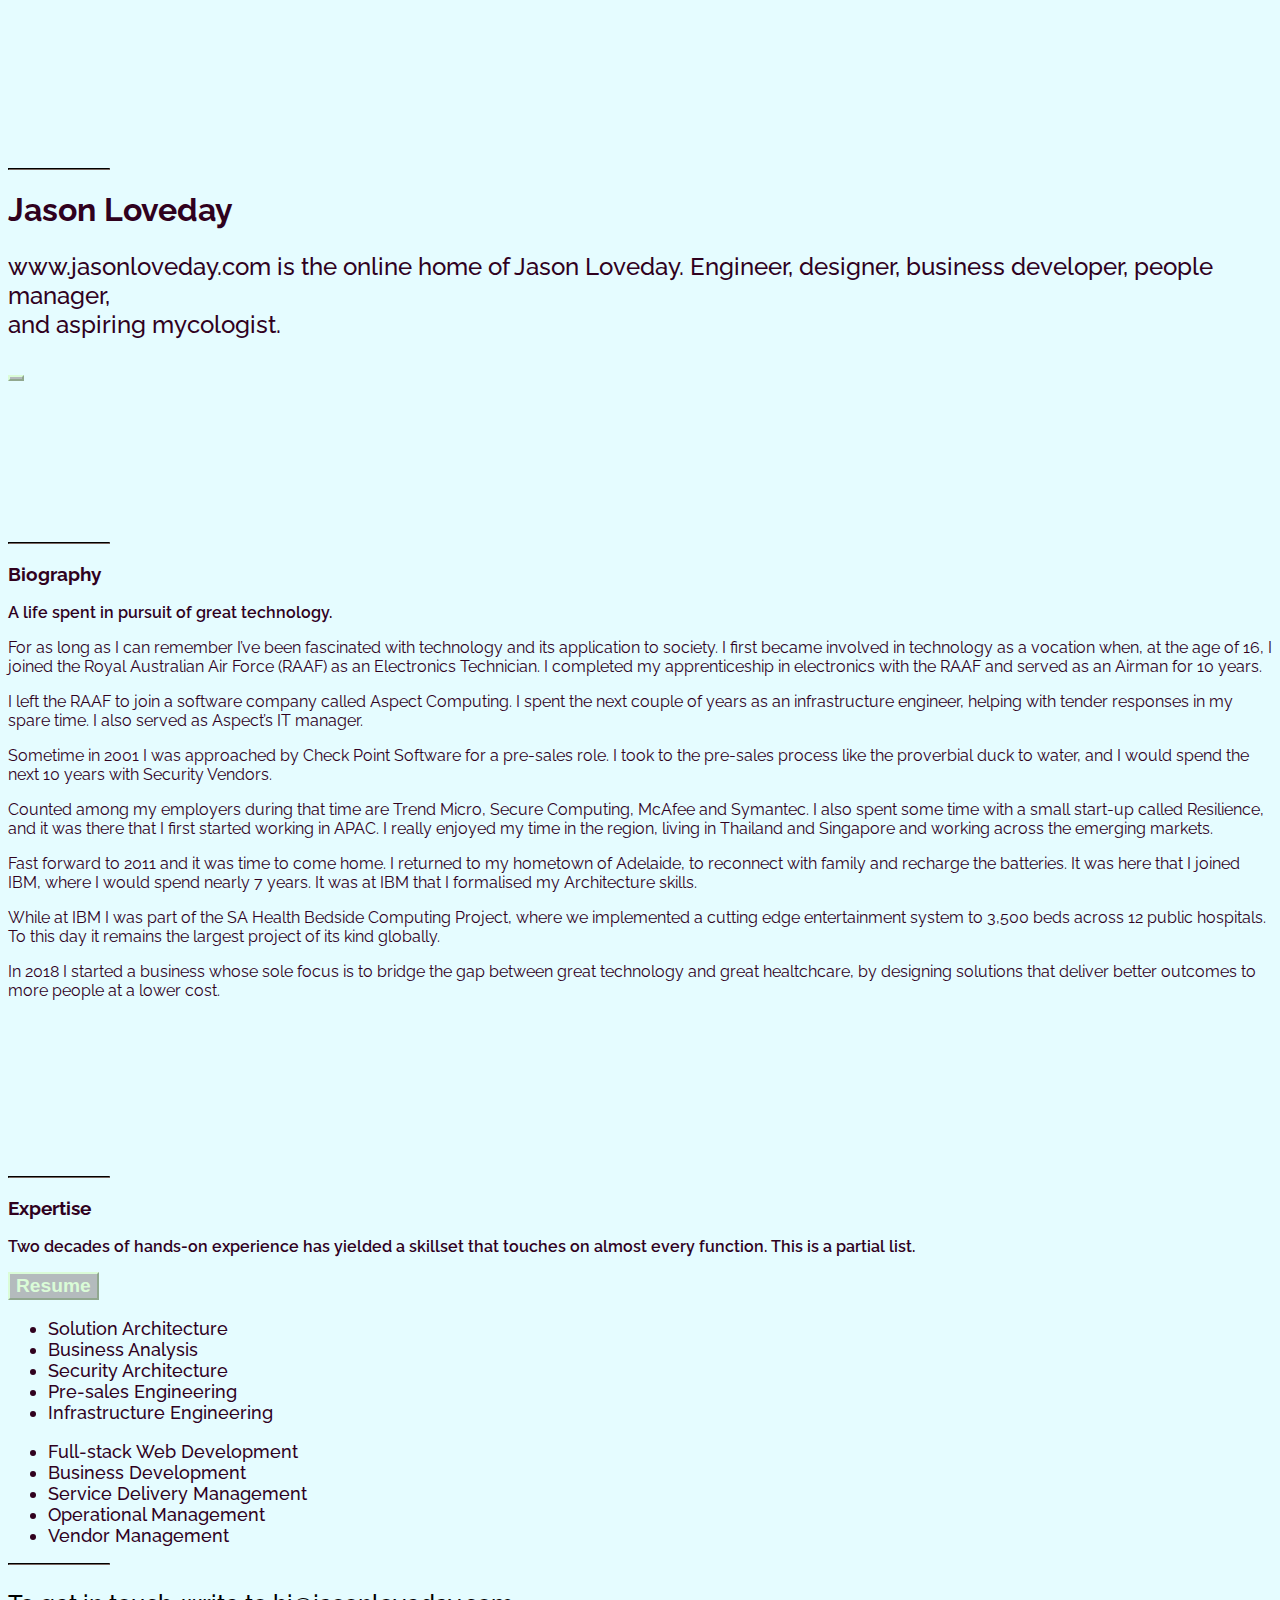
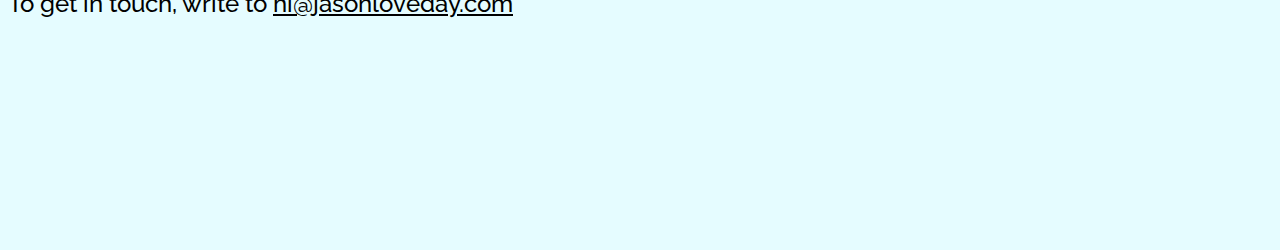
==== commit 9bafda23: "20190319-01" ====
--- a/index.html
+++ b/index.html
@@ -24,7 +24,7 @@
   <body>
 
  
-        <nav id="mainNavbar" class="navbar navbar-expand-lg navbar-dark fixed-top">
+        <!-- <nav id="mainNavbar" class="navbar navbar-expand-lg navbar-dark fixed-top">
             <div class="container">
                 <a class="navbar-brand ml-0" href="#">JASON LOVEDAY</a>
                 <button class="navbar-toggler" type="button" data-toggle="collapse" data-target="#navbarSupportedContent" aria-controls="navbarSupportedContent" aria-expanded="false" aria-label="Toggle navigation">
@@ -41,15 +41,24 @@
                     </li>
                     <li class="nav-item ml-5">
                        <a class="nav-link" href="#page3">Expertise</a>
-                    </li
-                    ><li class="nav-item ml-5">
+                    </li>
+                    <li class="nav-item ml-5"></li>
+                  <li class="nav-item dropdown">
+                      <a class="nav-link dropdown-toggle" href="#" id="navbarDropdown" role="button" data-toggle="dropdown" aria-haspopup="true" aria-expanded="false">
+                        Projects
+                      </a>
+                      <div class="dropdown-menu" aria-labelledby="navbarDropdown">
+                        <a class="dropdown-item" href="https://www.promedix.com.au" target="_blank">Promedix</a>
+                        <a class="dropdown-item" href="http://ahoyhoy.jasonloveday.com" target="_blank">Tim's Telephones</a>
+                        <div class="dropdown-divider"></div>
+                        <a class="dropdown-item" href="#">Something else here</a>
+                      </div>
                     </li>
                   </ul>
-                  <!-- <button class="btn btn-md btn-primary mr-2 my-2 my-sm-0">Get in Touch</button> -->
                 </div>
             </div>
         
-        </nav>
+        </nav> -->
         <div id="content" class="container">
             <div class="row">
               <div class="col-lg-8 pt-4">
@@ -156,6 +165,16 @@
           });
       });
   </script>
+  <!-- Global site tag (gtag.js) - Google Analytics -->
+<script async src="https://www.googletagmanager.com/gtag/js?id=UA-134588671-1"></script>
+<script>
+  window.dataLayer = window.dataLayer || [];
+  function gtag(){dataLayer.push(arguments);}
+  gtag('js', new Date());
+
+  gtag('config', 'UA-134588671-1');
+</script>
+
   
   </body>
 </html>
